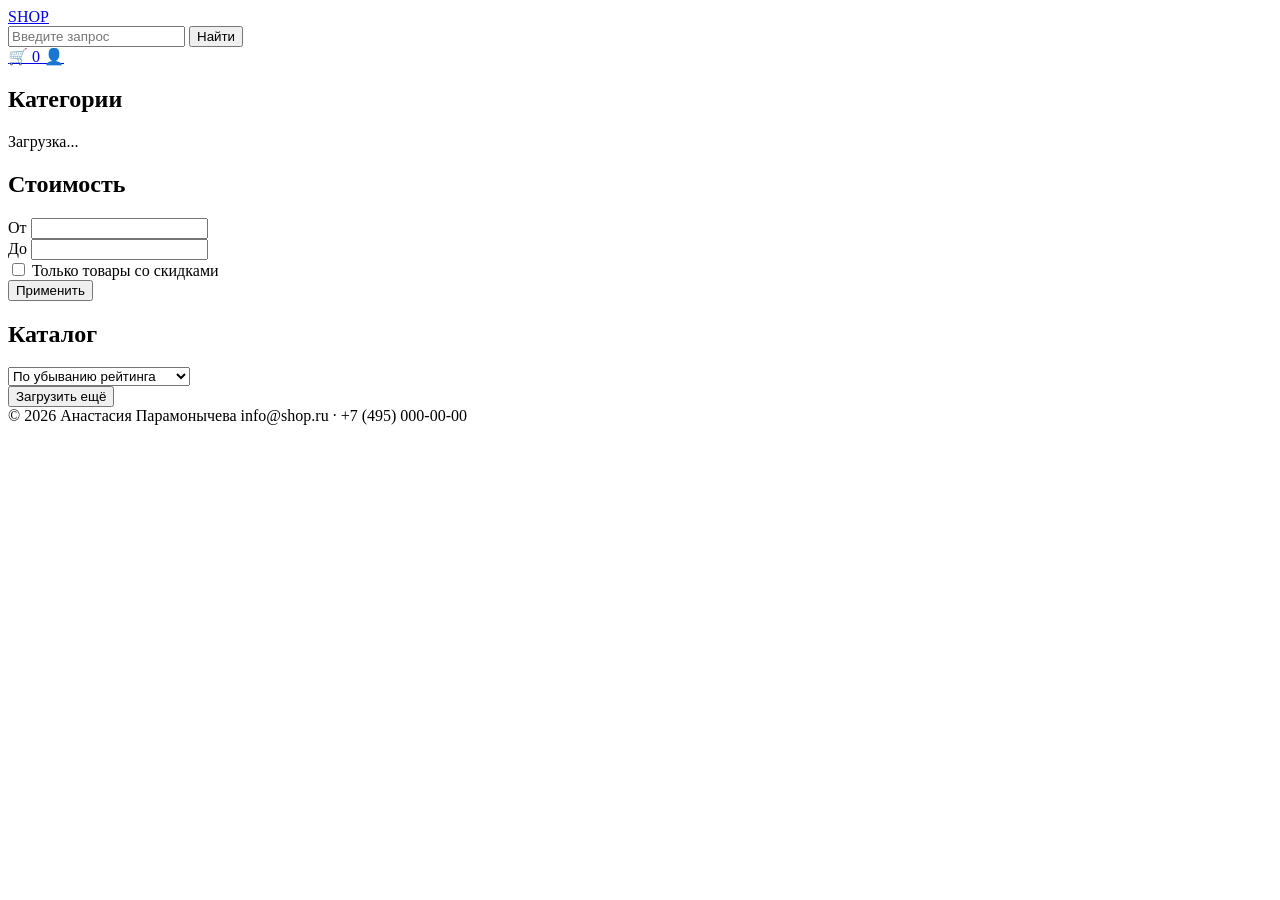
==== exam/index.html @ a02a2272 "Create index.html" ====
<!DOCTYPE html>
<html lang="ru">
<head>
  <meta charset="UTF-8">
  <meta name="viewport" content="width=device-width, initial-scale=1.0">
  <title>SHOP — Каталог товаров</title>
  <link rel="stylesheet" href="css/style.css">
</head>
<body>

  <!-- шапка, чтобы было понятно где что -->
  <header class="header" role="banner">
    <div class="header__inner">
      <!-- логотип, букву О в кружочек обвела стилями -->
      <a href="index.html" class="header__logo">SH<span>O</span>P</a>

      <!-- поиск, сделала красивый инпут -->
      <div class="header__search" role="search">
        <input
          type="search"
          id="search-input"
          class="header__search-input"
          placeholder="Введите запрос"
          aria-label="Поиск по каталогу"
          autocomplete="off"
        >
        <button class="header__search-btn" id="search-btn" aria-label="Найти">Найти</button>
      </div>

      <!-- навигация, справа иконки -->
      <nav class="header__nav" aria-label="Навигация">
        <a href="cart.html" class="header__nav-btn" aria-label="Корзина">
          🛒
          <span class="header__cart-count hidden" aria-label="Товаров в корзине">0</span>
        </a>
        <a href="profile.html" class="header__nav-btn" aria-label="Личный кабинет">
          👤
        </a>
      </nav>
    </div>
  </header>

  <!-- уведомления, например когда товар добавили -->
  <div id="notifications" class="notifications" aria-live="polite"></div>

  <!-- тут главный контент -->
  <main class="page-layout" role="main">

    <!-- сайдбар с фильтрами, слева -->
    <aside class="sidebar" aria-label="Фильтры товаров">

      <!-- список категорий, загружается с бэка -->
      <section class="sidebar__section">
        <h2 class="sidebar__section-heading">Категории</h2>
        <div id="categories-list">
          <span class="text-muted">Загрузка...</span>
        </div>
      </section>

      <!-- фильтр по цене, сделала два поля -->
      <section class="sidebar__section">
        <h2 class="sidebar__section-heading">Стоимость</h2>
        <div class="price-range">
          <div class="price-range__field">
            <label for="price-from" class="price-range__label">От</label>
            <input
              type="number"
              id="price-from"
              class="price-range__input"
              min="0"
              aria-label="Минимальная цена"
            >
          </div>
          <div class="price-range__field">
            <label for="price-to" class="price-range__label">До</label>
            <input
              type="number"
              id="price-to"
              class="price-range__input"
              min="0"
              aria-label="Максимальная цена"
            >
          </div>
        </div>
      </section>

      <!-- галочка для товаров со скидкой -->
      <section class="sidebar__section">
        <label class="checkbox-item">
          <input type="checkbox" id="filter-discount">
          Только товары со скидками
        </label>
      </section>

      <!-- кнопка применить фильтры -->
      <button id="apply-filters" class="btn btn--apply">Применить</button>
    </aside>

    <!-- блок с товарами -->
    <section aria-label="Каталог товаров">
      <!-- заголовок и сортировка сверху -->
      <div class="catalog__header">
        <h1 class="catalog__title">Каталог</h1>
        <!-- выпадашка для сортировки, варианты все прописала -->
        <select id="sort-select" class="catalog__sort" aria-label="Сортировка товаров">
          <option value="rating-desc">По убыванию рейтинга</option>
          <option value="rating-asc">По возрастанию рейтинга</option>
          <option value="price-desc">По убыванию цены</option>
          <option value="price-asc">По возрастанию цены</option>
        </select>
      </div>

      <!-- сетка с карточками товаров, пока грузится спиннер -->
      <div id="goods-grid" class="catalog__grid" role="list">
        <div class="loader"><div class="loader__spinner"></div></div>
      </div>

      <!-- кнопка загрузить ещё, скрыта пока товаров мало -->
      <div class="catalog__more">
        <button id="load-more-btn" class="catalog__more-btn hidden">
          Загрузить ещё
        </button>
      </div>
    </section>

  </main>

  <!-- подвал с контактами -->
  <footer class="footer" role="contentinfo">
    <div class="footer__inner">
      <span>© 2026 Анастасия Парамонычева</span>
      <span class="footer__contacts">info@shop.ru · +7 (495) 000-00-00</span>
    </div>
  </footer>

  <!-- скрипты подключаю в правильном порядке -->
  <script src="js/api.js"></script>
  <script src="js/cart.js"></script>
  <script src="js/notifications.js"></script>
  <script src="js/catalog.js"></script>

</body>
</html>
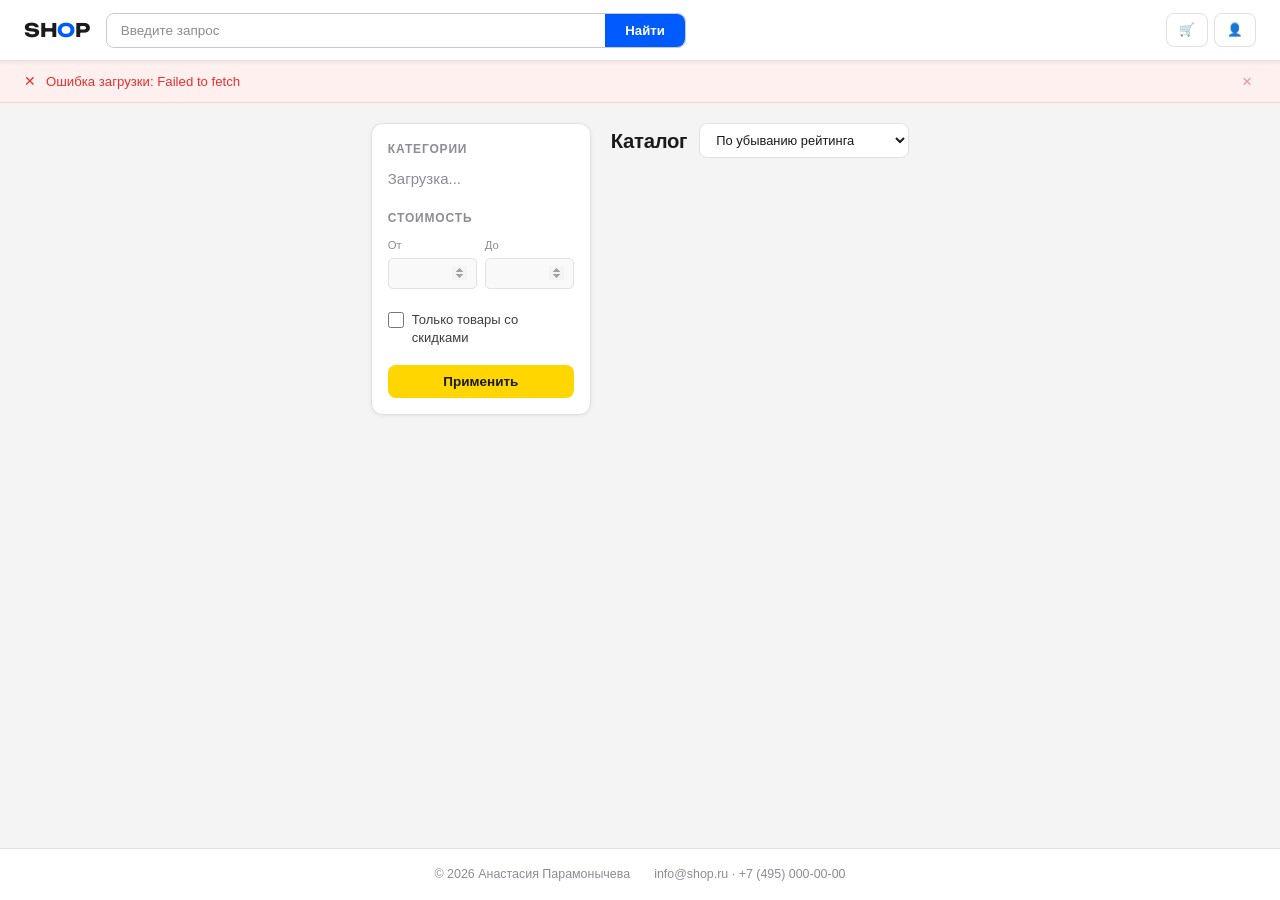
==== commit 3dd915e9: "Add files via upload" ====
--- a/exam/index.html
+++ b/exam/index.html
@@ -1,143 +1,143 @@
-<!DOCTYPE html>
-<html lang="ru">
-<head>
-  <meta charset="UTF-8">
-  <meta name="viewport" content="width=device-width, initial-scale=1.0">
-  <title>SHOP — Каталог товаров</title>
-  <link rel="stylesheet" href="css/style.css">
-</head>
-<body>
-
-  <!-- шапка, чтобы было понятно где что -->
-  <header class="header" role="banner">
-    <div class="header__inner">
-      <!-- логотип, букву О в кружочек обвела стилями -->
-      <a href="index.html" class="header__logo">SH<span>O</span>P</a>
-
-      <!-- поиск, сделала красивый инпут -->
-      <div class="header__search" role="search">
-        <input
-          type="search"
-          id="search-input"
-          class="header__search-input"
-          placeholder="Введите запрос"
-          aria-label="Поиск по каталогу"
-          autocomplete="off"
-        >
-        <button class="header__search-btn" id="search-btn" aria-label="Найти">Найти</button>
-      </div>
-
-      <!-- навигация, справа иконки -->
-      <nav class="header__nav" aria-label="Навигация">
-        <a href="cart.html" class="header__nav-btn" aria-label="Корзина">
-          🛒
-          <span class="header__cart-count hidden" aria-label="Товаров в корзине">0</span>
-        </a>
-        <a href="profile.html" class="header__nav-btn" aria-label="Личный кабинет">
-          👤
-        </a>
-      </nav>
-    </div>
-  </header>
-
-  <!-- уведомления, например когда товар добавили -->
-  <div id="notifications" class="notifications" aria-live="polite"></div>
-
-  <!-- тут главный контент -->
-  <main class="page-layout" role="main">
-
-    <!-- сайдбар с фильтрами, слева -->
-    <aside class="sidebar" aria-label="Фильтры товаров">
-
-      <!-- список категорий, загружается с бэка -->
-      <section class="sidebar__section">
-        <h2 class="sidebar__section-heading">Категории</h2>
-        <div id="categories-list">
-          <span class="text-muted">Загрузка...</span>
-        </div>
-      </section>
-
-      <!-- фильтр по цене, сделала два поля -->
-      <section class="sidebar__section">
-        <h2 class="sidebar__section-heading">Стоимость</h2>
-        <div class="price-range">
-          <div class="price-range__field">
-            <label for="price-from" class="price-range__label">От</label>
-            <input
-              type="number"
-              id="price-from"
-              class="price-range__input"
-              min="0"
-              aria-label="Минимальная цена"
-            >
-          </div>
-          <div class="price-range__field">
-            <label for="price-to" class="price-range__label">До</label>
-            <input
-              type="number"
-              id="price-to"
-              class="price-range__input"
-              min="0"
-              aria-label="Максимальная цена"
-            >
-          </div>
-        </div>
-      </section>
-
-      <!-- галочка для товаров со скидкой -->
-      <section class="sidebar__section">
-        <label class="checkbox-item">
-          <input type="checkbox" id="filter-discount">
-          Только товары со скидками
-        </label>
-      </section>
-
-      <!-- кнопка применить фильтры -->
-      <button id="apply-filters" class="btn btn--apply">Применить</button>
-    </aside>
-
-    <!-- блок с товарами -->
-    <section aria-label="Каталог товаров">
-      <!-- заголовок и сортировка сверху -->
-      <div class="catalog__header">
-        <h1 class="catalog__title">Каталог</h1>
-        <!-- выпадашка для сортировки, варианты все прописала -->
-        <select id="sort-select" class="catalog__sort" aria-label="Сортировка товаров">
-          <option value="rating-desc">По убыванию рейтинга</option>
-          <option value="rating-asc">По возрастанию рейтинга</option>
-          <option value="price-desc">По убыванию цены</option>
-          <option value="price-asc">По возрастанию цены</option>
-        </select>
-      </div>
-
-      <!-- сетка с карточками товаров, пока грузится спиннер -->
-      <div id="goods-grid" class="catalog__grid" role="list">
-        <div class="loader"><div class="loader__spinner"></div></div>
-      </div>
-
-      <!-- кнопка загрузить ещё, скрыта пока товаров мало -->
-      <div class="catalog__more">
-        <button id="load-more-btn" class="catalog__more-btn hidden">
-          Загрузить ещё
-        </button>
-      </div>
-    </section>
-
-  </main>
-
-  <!-- подвал с контактами -->
-  <footer class="footer" role="contentinfo">
-    <div class="footer__inner">
-      <span>© 2026 Анастасия Парамонычева</span>
-      <span class="footer__contacts">info@shop.ru · +7 (495) 000-00-00</span>
-    </div>
-  </footer>
-
-  <!-- скрипты подключаю в правильном порядке -->
-  <script src="js/api.js"></script>
-  <script src="js/cart.js"></script>
-  <script src="js/notifications.js"></script>
-  <script src="js/catalog.js"></script>
-
-</body>
-</html>
+<!DOCTYPE html>
+<html lang="ru">
+<head>
+  <meta charset="UTF-8">
+  <meta name="viewport" content="width=device-width, initial-scale=1.0">
+  <title>SHOP — Каталог товаров</title>
+  <link rel="stylesheet" href="css/style.css">
+</head>
+<body>
+
+  <!-- шапка, чтобы было понятно где что -->
+  <header class="header" role="banner">
+    <div class="header__inner">
+      <!-- логотип, букву О в кружочек обвела стилями -->
+      <a href="index.html" class="header__logo">SH<span>O</span>P</a>
+
+      <!-- поиск, сделала красивый инпут -->
+      <div class="header__search" role="search">
+        <input
+          type="search"
+          id="search-input"
+          class="header__search-input"
+          placeholder="Введите запрос"
+          aria-label="Поиск по каталогу"
+          autocomplete="off"
+        >
+        <button class="header__search-btn" id="search-btn" aria-label="Найти">Найти</button>
+      </div>
+
+      <!-- навигация, справа иконки -->
+      <nav class="header__nav" aria-label="Навигация">
+        <a href="cart.html" class="header__nav-btn" aria-label="Корзина">
+          🛒
+          <span class="header__cart-count hidden" aria-label="Товаров в корзине">0</span>
+        </a>
+        <a href="profile.html" class="header__nav-btn" aria-label="Личный кабинет">
+          👤
+        </a>
+      </nav>
+    </div>
+  </header>
+
+  <!-- уведомления, например когда товар добавили -->
+  <div id="notifications" class="notifications" aria-live="polite"></div>
+
+  <!-- тут главный контент -->
+  <main class="page-layout" role="main">
+
+    <!-- сайдбар с фильтрами, слева -->
+    <aside class="sidebar" aria-label="Фильтры товаров">
+
+      <!-- список категорий, загружается с бэка -->
+      <section class="sidebar__section">
+        <h2 class="sidebar__section-heading">Категории</h2>
+        <div id="categories-list">
+          <span class="text-muted">Загрузка...</span>
+        </div>
+      </section>
+
+      <!-- фильтр по цене, сделала два поля -->
+      <section class="sidebar__section">
+        <h2 class="sidebar__section-heading">Стоимость</h2>
+        <div class="price-range">
+          <div class="price-range__field">
+            <label for="price-from" class="price-range__label">От</label>
+            <input
+              type="number"
+              id="price-from"
+              class="price-range__input"
+              min="0"
+              aria-label="Минимальная цена"
+            >
+          </div>
+          <div class="price-range__field">
+            <label for="price-to" class="price-range__label">До</label>
+            <input
+              type="number"
+              id="price-to"
+              class="price-range__input"
+              min="0"
+              aria-label="Максимальная цена"
+            >
+          </div>
+        </div>
+      </section>
+
+      <!-- галочка для товаров со скидкой -->
+      <section class="sidebar__section">
+        <label class="checkbox-item">
+          <input type="checkbox" id="filter-discount">
+          Только товары со скидками
+        </label>
+      </section>
+
+      <!-- кнопка применить фильтры -->
+      <button id="apply-filters" class="btn btn--apply">Применить</button>
+    </aside>
+
+    <!-- блок с товарами -->
+    <section aria-label="Каталог товаров">
+      <!-- заголовок и сортировка сверху -->
+      <div class="catalog__header">
+        <h1 class="catalog__title">Каталог</h1>
+        <!-- выпадашка для сортировки, варианты все прописала -->
+        <select id="sort-select" class="catalog__sort" aria-label="Сортировка товаров">
+          <option value="rating-desc">По убыванию рейтинга</option>
+          <option value="rating-asc">По возрастанию рейтинга</option>
+          <option value="price-desc">По убыванию цены</option>
+          <option value="price-asc">По возрастанию цены</option>
+        </select>
+      </div>
+
+      <!-- сетка с карточками товаров, пока грузится спиннер -->
+      <div id="goods-grid" class="catalog__grid" role="list">
+        <div class="loader"><div class="loader__spinner"></div></div>
+      </div>
+
+      <!-- кнопка загрузить ещё, скрыта пока товаров мало -->
+      <div class="catalog__more">
+        <button id="load-more-btn" class="catalog__more-btn hidden">
+          Загрузить ещё
+        </button>
+      </div>
+    </section>
+
+  </main>
+
+  <!-- подвал с контактами -->
+  <footer class="footer" role="contentinfo">
+    <div class="footer__inner">
+      <span>© 2026 Анастасия Парамонычева</span>
+      <span class="footer__contacts">info@shop.ru · +7 (495) 000-00-00</span>
+    </div>
+  </footer>
+
+  <!-- скрипты подключаю в правильном порядке -->
+  <script src="js/api.js"></script>
+  <script src="js/cart.js"></script>
+  <script src="js/notifications.js"></script>
+  <script src="js/catalog.js"></script>
+
+</body>
+</html>
--- a/exam/css/style.css
+++ b/exam/css/style.css
@@ -0,0 +1,858 @@
+/* ==========================================
+   SHOP — Интернет-магазин
+   Стиль: Яндекс Маркет
+   ========================================== */
+
+@import url('https://fonts.googleapis.com/css2?family=Unbounded:wght@700&family=Nunito:ital,wght@0,400;0,600;0,700;0,800;0,900;1,700&display=swap');
+
+/* ==========================================
+   CSS-ПЕРЕМЕННЫЕ
+   ========================================== */
+:root {
+  --c-bg:           #F4F4F5;
+  --c-surface:      #FFFFFF;
+  --c-surface-2:    #F9F9FA;
+  --c-border:       #E0E0E5;
+  --c-border-dark:  #C8C8D0;
+  --c-text:         #1A1A1F;
+  --c-text-secondary: #3D3D45;
+  --c-text-muted:   #8C8C96;
+  --c-accent:       #005BFF;
+  --c-accent-hover: #0047D4;
+  --c-accent-light: #EBF0FF;
+  --c-yellow:       #FFD600;
+  --c-yellow-hover: #F0C800;
+  --c-danger:       #E83030;
+  --c-danger-hover: #CC2020;
+  --c-danger-bg:    #FFF0F0;
+  --c-info:         #005BFF;
+  --c-info-bg:      #EBF0FF;
+  --c-success:      #1A9E3F;
+  --c-success-bg:   #EDFAF2;
+  --c-star:         #FFB400;
+  --c-price-old:    #AEAEBC;
+  --c-discount:     #E83030;
+
+  --shadow-sm:   0 1px 4px rgba(0,0,0,0.07);
+  --shadow-md:   0 2px 12px rgba(0,0,0,0.09);
+  --shadow-lg:   0 8px 32px rgba(0,0,0,0.12);
+  --shadow-card: 0 1px 3px rgba(0,0,0,0.06), 0 2px 8px rgba(0,0,0,0.05);
+
+  /* Радиус скругления */
+  --border-radius:    12px;
+  --border-radius-sm: 8px;
+  --border-radius-xs: 5px;
+
+  --font-body: 'Inter', -apple-system, BlinkMacSystemFont, 'Segoe UI', sans-serif;
+
+  /* Длительность перехода */
+  --transition: 0.15s ease;
+
+  --sidebar-width: 220px;
+  --header-height: 60px;
+}
+
+/* ==========================================
+   СБРОС И БАЗОВЫЕ СТИЛИ
+   ========================================== */
+*, *::before, *::after { box-sizing: border-box; margin: 0; padding: 0; }
+html { font-size: 15px; scroll-behavior: smooth; }
+body {
+  font-family: var(--font-body);
+  background: var(--c-bg);
+  color: var(--c-text);
+  line-height: 1.5;
+  display: flex;
+  flex-direction: column;
+  min-height: 100vh;
+  -webkit-font-smoothing: antialiased;
+}
+a    { text-decoration: none; color: inherit; }
+img  { max-width: 100%; display: block; }
+button, input, select, textarea { font-family: var(--font-body); }
+button { cursor: pointer; }
+
+/* ==========================================
+   ХЕДЕР
+   ========================================== */
+.header {
+  background: var(--c-surface);
+  border-bottom: 1px solid var(--c-border);
+  position: sticky;
+  top: 0;
+  z-index: 200;
+  box-shadow: var(--shadow-sm);
+  font-family: 'Unbounded', sans-serif;
+}
+
+.header__inner {
+  max-width: 1380px;
+  margin: 0 auto;
+  padding: 0 24px;
+  height: var(--header-height);
+  display: flex;
+  align-items: center;
+  gap: 16px;
+}
+
+/* Логотип */
+.header__logo {
+  font-size: 1.25rem;
+  font-weight: 700;
+  letter-spacing: -0.3px;
+  white-space: nowrap;
+  flex-shrink: 0;
+  color: var(--c-text);
+}
+.header__logo span {
+  color: var(--c-accent);
+}
+
+/* Поиск */
+.header__search {
+  flex: 1;
+  max-width: 580px;
+  /* position: relative нужен для выпадающего списка автодополнения */
+  position: relative;
+  display: flex;
+  border-radius: var(--border-radius-sm);
+  overflow: visible;
+  border: 1.5px solid var(--c-border-dark);
+  transition: border-color var(--transition), box-shadow var(--transition);
+}
+.header__search:focus-within {
+  border-color: var(--c-accent);
+  box-shadow: 0 0 0 3px rgba(0,91,255,0.12);
+}
+
+/* Невидимый блок-заглушка для страниц без поиска */
+.header__search--hidden {
+  visibility: hidden;
+}
+
+.header__search-input {
+  flex: 1;
+  padding: 9px 14px;
+  border: none;
+  font-size: 0.9rem;
+  background: var(--c-surface);
+  color: var(--c-text);
+  outline: none;
+  border-radius: var(--border-radius-sm) 0 0 var(--border-radius-sm);
+}
+.header__search-input::placeholder { color: var(--c-text-muted); }
+
+.header__search-btn {
+  padding: 9px 20px;
+  background: var(--c-accent);
+  color: #fff;
+  border: none;
+  font-size: 0.88rem;
+  font-weight: 600;
+  transition: background var(--transition);
+  white-space: nowrap;
+  flex-shrink: 0;
+  border-radius: 0 var(--border-radius-sm) var(--border-radius-sm) 0;
+}
+.header__search-btn:hover { background: var(--c-accent-hover); }
+
+/* Иконки навигации */
+.header__nav {
+  display: flex;
+  align-items: center;
+  gap: 6px;
+  margin-left: auto;
+  flex-shrink: 0;
+}
+
+.header__nav-btn {
+  display: flex;
+  align-items: center;
+  gap: 6px;
+  padding: 7px 12px;
+  border-radius: var(--border-radius-sm);
+  border: 1.5px solid var(--c-border);
+  background: transparent;
+  font-size: 0.83rem;
+  font-weight: 500;
+  color: var(--c-text-secondary);
+  transition: all var(--transition);
+}
+.header__nav-btn:hover {
+  border-color: var(--c-accent);
+  color: var(--c-accent);
+  background: var(--c-accent-light);
+}
+
+.header__cart-count {
+  background: var(--c-accent);
+  color: #fff;
+  border-radius: 50%;
+  font-size: 0.65rem;
+  font-weight: 700;
+  min-width: 17px;
+  height: 17px;
+  display: inline-flex;
+  align-items: center;
+  justify-content: center;
+  padding: 0 3px;
+}
+
+/* ==========================================
+   АВТОДОПОЛНЕНИЕ ПОИСКА
+   ========================================== */
+
+/* Выпадающий список вариантов */
+.search-autocomplete {
+  position: absolute;
+  top: calc(100% + 4px);
+  left: -1px;
+  right: -1px;
+  background: var(--c-surface);
+  border: 1.5px solid var(--c-accent);
+  border-radius: var(--border-radius-sm);
+  box-shadow: var(--shadow-md);
+  z-index: 500;
+  /* Ограничиваем высоту и включаем прокрутку при большом числе вариантов */
+  max-height: 280px;
+  overflow-y: auto;
+  /* По умолчанию скрыт */
+  display: none;
+}
+
+/* Состояние «видимый» добавляется через JS */
+.search-autocomplete--visible {
+  display: block;
+}
+
+.search-autocomplete__item {
+  padding: 9px 14px;
+  font-size: 0.88rem;
+  color: var(--c-text);
+  cursor: pointer;
+  transition: background var(--transition), color var(--transition);
+  /* Длинные строки обрезаем */
+  overflow: hidden;
+  text-overflow: ellipsis;
+  white-space: nowrap;
+}
+.search-autocomplete__item:not(:last-child) {
+  border-bottom: 1px solid var(--c-border);
+}
+.search-autocomplete__item:hover,
+.search-autocomplete__item--active {
+  background: var(--c-accent-light);
+  color: var(--c-accent);
+}
+
+/* ==========================================
+   УВЕДОМЛЕНИЯ
+   ========================================== */
+.notifications { width: 100%; }
+
+.notification {
+  display: flex;
+  align-items: center;
+  gap: 10px;
+  padding: 10px 24px;
+  font-size: 0.88rem;
+  font-weight: 500;
+  animation: notifIn 0.2s ease;
+}
+@keyframes notifIn {
+  from { opacity: 0; transform: translateY(-6px); }
+  to   { opacity: 1; transform: translateY(0); }
+}
+
+.notification--success { background: var(--c-success-bg); border-bottom: 1px solid #C3EDCD; color: var(--c-success); }
+.notification--error   { background: var(--c-danger-bg);  border-bottom: 1px solid #FFCCCC; color: var(--c-danger); }
+.notification--info    { background: var(--c-info-bg);    border-bottom: 1px solid #C0D4FF; color: var(--c-accent); }
+
+.notification__icon  { flex-shrink: 0; font-size: 0.95rem; }
+.notification__text  { flex: 1; }
+.notification__close {
+  background: none; border: none; font-size: 1.15rem;
+  cursor: pointer; color: inherit; opacity: 0.5;
+  padding: 0 4px; line-height: 1; transition: opacity var(--transition);
+}
+.notification__close:hover { opacity: 1; }
+
+/* ==========================================
+   ГЛАВНАЯ — LAYOUT
+   ========================================== */
+.page-layout {
+  max-width: 1380px;
+  margin: 0 auto;
+  padding: 20px 24px 40px;
+  display: grid;
+  grid-template-columns: var(--sidebar-width) 1fr;
+  gap: 20px;
+  align-items: start;
+  flex: 1;
+}
+
+/* ==========================================
+   САЙДБАР
+   ========================================== */
+.sidebar {
+  background: var(--c-surface);
+  border: 1px solid var(--c-border);
+  border-radius: var(--border-radius);
+  padding: 16px;
+  position: sticky;
+  top: calc(var(--header-height) + 12px);
+  box-shadow: var(--shadow-sm);
+}
+
+.sidebar__section { margin-bottom: 18px; }
+.sidebar__section:last-of-type { margin-bottom: 14px; }
+
+.sidebar__section-heading {
+  font-size: 0.8rem;
+  font-weight: 700;
+  text-transform: uppercase;
+  letter-spacing: 0.07em;
+  color: var(--c-text-muted);
+  margin-bottom: 10px;
+}
+
+.checkbox-item {
+  display: flex;
+  align-items: flex-start;
+  gap: 8px;
+  padding: 4px 0;
+  font-size: 0.87rem;
+  color: var(--c-text-secondary);
+  cursor: pointer;
+  line-height: 1.4;
+  transition: color var(--transition);
+}
+.checkbox-item:hover { color: var(--c-accent); }
+.checkbox-item input[type="checkbox"] {
+  width: 16px; height: 16px; margin-top: 1px;
+  accent-color: var(--c-accent); cursor: pointer; flex-shrink: 0;
+  border-radius: 4px;
+}
+
+.price-range { display: grid; grid-template-columns: 1fr 1fr; gap: 8px; }
+.price-range__field { display: flex; flex-direction: column; gap: 4px; }
+.price-range__label { font-size: 0.75rem; color: var(--c-text-muted); font-weight: 500; }
+.price-range__input {
+  width: 100%; padding: 7px 9px;
+  border: 1.5px solid var(--c-border);
+  border-radius: var(--border-radius-xs); font-size: 0.87rem;
+  outline: none; background: var(--c-surface-2);
+  color: var(--c-text);
+  transition: border-color var(--transition), box-shadow var(--transition);
+  -moz-appearance: textfield;
+}
+.price-range__input::-webkit-inner-spin-button,
+.price-range__input::-webkit-outer-spin-button { opacity: 0.5; }
+.price-range__input:focus {
+  border-color: var(--c-accent);
+  box-shadow: 0 0 0 3px rgba(0,91,255,0.1);
+}
+
+/* Кнопка «Применить» — жёлтая как у Маркета */
+.btn--apply {
+  width: 100%; padding: 10px;
+  background: var(--c-yellow);
+  color: var(--c-text);
+  border: none;
+  border-radius: var(--border-radius-sm);
+  font-size: 0.88rem;
+  font-weight: 600;
+  transition: background var(--transition), box-shadow var(--transition);
+}
+.btn--apply:hover {
+  background: var(--c-yellow-hover);
+  box-shadow: 0 2px 8px rgba(255,214,0,0.4);
+}
+
+/* ==========================================
+   КАТАЛОГ
+   ========================================== */
+.catalog__header {
+  display: flex;
+  align-items: center;
+  justify-content: space-between;
+  gap: 12px;
+  margin-bottom: 16px;
+}
+
+.catalog__title {
+  font-size: 1.35rem;
+  font-weight: 700;
+  color: var(--c-text);
+  letter-spacing: -0.3px;
+}
+
+.catalog__sort {
+  padding: 8px 12px;
+  border: 1.5px solid var(--c-border);
+  border-radius: var(--border-radius-sm);
+  background: var(--c-surface);
+  color: var(--c-text);
+  font-size: 0.86rem;
+  outline: none;
+  cursor: pointer;
+  min-width: 210px;
+  transition: border-color var(--transition);
+}
+.catalog__sort:focus {
+  border-color: var(--c-accent);
+  box-shadow: 0 0 0 3px rgba(0,91,255,0.1);
+}
+
+.catalog__grid {
+  display: grid;
+  grid-template-columns: repeat(auto-fill, minmax(200px, 1fr));
+  gap: 12px;
+}
+
+.catalog__more { margin-top: 24px; }
+
+.catalog__more-btn {
+  width: 100%; padding: 12px;
+  background: var(--c-surface);
+  color: var(--c-accent);
+  border: 1.5px solid var(--c-accent);
+  border-radius: var(--border-radius-sm);
+  font-size: 0.9rem;
+  font-weight: 600;
+  transition: all var(--transition);
+}
+.catalog__more-btn:hover {
+  background: var(--c-accent-light);
+}
+
+.catalog__empty {
+  grid-column: 1 / -1;
+  text-align: center;
+  padding: 60px 20px;
+  color: var(--c-text-muted);
+}
+.catalog__empty-icon { font-size: 2.6rem; margin-bottom: 12px; }
+.catalog__empty-text { font-size: 0.93rem; }
+
+/* ==========================================
+   КАРТОЧКА ТОВАРА
+   ========================================== */
+.product-card {
+  background: var(--c-surface);
+  border: 1px solid var(--c-border);
+  border-radius: var(--border-radius);
+  overflow: hidden;
+  display: flex;
+  flex-direction: column;
+  transition: box-shadow var(--transition), border-color var(--transition);
+  box-shadow: var(--shadow-card);
+}
+.product-card:hover {
+  box-shadow: var(--shadow-md);
+  border-color: #D0D0DC;
+}
+
+.product-card__image-wrap {
+  width: 100%; aspect-ratio: 1 / 1;
+  overflow: hidden; background: var(--c-surface-2);
+  position: relative; flex-shrink: 0;
+  display: flex; align-items: center; justify-content: center;
+}
+
+.product-card__image {
+  width: 100%; height: 100%;
+  object-fit: contain;
+  padding: 8px;
+  transition: transform 0.3s ease;
+  display: block;
+}
+.product-card:hover .product-card__image { transform: scale(1.05); }
+
+/* Плейсхолдер изображения */
+.product-card__image-placeholder {
+  width: 100%; height: 100%;
+  position: absolute; inset: 0;
+  display: flex; flex-direction: column;
+  align-items: center; justify-content: center;
+  gap: 7px; background: #F2F2F5; overflow: hidden;
+}
+.product-card__image-placeholder::before,
+.product-card__image-placeholder::after {
+  content: ''; position: absolute;
+  width: 1px; height: 160%; top: -30%; left: 50%;
+  background: #DCDCE0;
+}
+.product-card__image-placeholder::before { transform: translateX(-50%) rotate(32deg); }
+.product-card__image-placeholder::after  { transform: translateX(-50%) rotate(-32deg); }
+.product-card__image-placeholder-icon {
+  font-size: 1.6rem; position: relative; z-index: 1;
+  filter: grayscale(1) opacity(0.4);
+}
+.product-card__image-placeholder-text {
+  font-size: 0.75rem; color: var(--c-text-muted);
+  text-align: center; position: relative; z-index: 1;
+}
+
+/* Бейдж скидки */
+.product-card__badge {
+  position: absolute; top: 8px; left: 8px;
+  background: var(--c-discount); color: #fff;
+  font-size: 0.7rem; font-weight: 700;
+  padding: 2px 7px; border-radius: 20px; z-index: 2;
+}
+
+/* Тело карточки */
+.product-card__body {
+  padding: 10px 12px 6px; flex: 1;
+  display: flex; flex-direction: column; gap: 5px;
+}
+
+.product-card__name {
+  font-size: 0.85rem; font-weight: 400;
+  line-height: 1.4; color: var(--c-text);
+  display: -webkit-box; -webkit-line-clamp: 3;
+  -webkit-box-orient: vertical; overflow: hidden;
+}
+
+.product-card__rating {
+  display: flex; align-items: center; gap: 4px;
+  margin-top: 2px;
+}
+.product-card__rating-value {
+  font-size: 0.78rem; color: var(--c-text-muted); font-weight: 500;
+}
+.stars { color: var(--c-star); font-size: 0.78rem; letter-spacing: 0.5px; line-height: 1; }
+
+/* Цена */
+.product-card__price {
+  margin-top: auto; padding-top: 6px;
+  display: flex; align-items: baseline; gap: 6px; flex-wrap: wrap;
+}
+.product-card__price-current {
+  font-size: 1.05rem; font-weight: 700; color: var(--c-text);
+}
+.product-card__price-old {
+  font-size: 0.8rem; color: var(--c-price-old); text-decoration: line-through;
+}
+.product-card__price-discount {
+  font-size: 0.78rem; font-weight: 600; color: var(--c-discount);
+}
+
+/* Кнопка добавить в корзину */
+.product-card__footer { padding: 8px 12px 12px; }
+
+.product-card__btn {
+  width: 100%; padding: 9px;
+  background: var(--c-yellow);
+  color: var(--c-text);
+  border: none;
+  border-radius: var(--border-radius-sm);
+  font-size: 0.84rem; font-weight: 600;
+  display: flex; align-items: center; justify-content: center; gap: 5px;
+  transition: background var(--transition), box-shadow var(--transition);
+}
+.product-card__btn:hover {
+  background: var(--c-yellow-hover);
+  box-shadow: 0 2px 8px rgba(255,214,0,0.5);
+}
+.product-card__btn--added {
+  background: var(--c-accent-light);
+  color: var(--c-accent);
+  border: 1.5px solid var(--c-accent);
+}
+.product-card__btn--added:hover {
+  background: var(--c-accent);
+  color: #fff;
+}
+
+
+.loader {
+  grid-column: 1 / -1;
+  display: flex; align-items: center; justify-content: center;
+  padding: 60px 0;
+}
+.loader__spinner {
+  width: 36px; height: 36px;
+  border: 3px solid var(--c-border);
+  border-top-color: var(--c-accent);
+  border-radius: 50%;
+  animation: spin 0.7s linear infinite;
+}
+@keyframes spin { to { transform: rotate(360deg); } }
+
+
+.btn {
+  display: inline-flex; align-items: center; justify-content: center;
+  gap: 7px; padding: 9px 20px;
+  border-radius: var(--border-radius-sm); border: none;
+  font-size: 0.9rem; font-weight: 600;
+  transition: all var(--transition); cursor: pointer;
+}
+.btn--primary { background: var(--c-accent); color: #fff; }
+.btn--primary:hover { background: var(--c-accent-hover); }
+.btn--danger { background: var(--c-danger); color: #fff; }
+.btn--danger:hover { background: var(--c-danger-hover); }
+.btn--secondary { background: #EEEEF2; color: var(--c-text); }
+.btn--secondary:hover { background: #E2E2E8; }
+.btn--ghost { background: transparent; border: 1.5px solid var(--c-border-dark); color: var(--c-text); }
+.btn--ghost:hover { background: var(--c-surface-2); }
+.btn--icon {
+  padding: 7px 8px; background: transparent;
+  border: 1.5px solid var(--c-border);
+  border-radius: var(--border-radius-sm); font-size: 1rem;
+  color: var(--c-text-muted); transition: all var(--transition);
+}
+.btn--icon:hover { border-color: var(--c-accent); color: var(--c-accent); background: var(--c-accent-light); }
+.btn--icon-danger:hover { border-color: var(--c-danger); color: var(--c-danger); background: var(--c-danger-bg); }
+
+.cart-page {
+  max-width: 1380px; margin: 0 auto;
+  padding: 20px 24px 40px;
+  display: grid; grid-template-columns: 1fr 360px;
+  gap: 20px; align-items: start; flex: 1;
+}
+
+.cart-section__title {
+  font-size: 1.35rem; font-weight: 700;
+  letter-spacing: -0.3px; margin-bottom: 16px;
+}
+
+.cart__empty {
+  background: var(--c-surface); border: 1px solid var(--c-border);
+  border-radius: var(--border-radius); padding: 56px 24px;
+  text-align: center; color: var(--c-text-muted);
+  box-shadow: var(--shadow-sm);
+}
+.cart__empty-icon { font-size: 3rem; margin-bottom: 12px; }
+.cart__empty a { color: var(--c-accent); font-weight: 600; }
+
+.cart__grid {
+  display: grid;
+  grid-template-columns: repeat(auto-fill, minmax(170px, 1fr));
+  gap: 12px;
+}
+
+.cart-card {
+  background: var(--c-surface); border: 1px solid var(--c-border);
+  border-radius: var(--border-radius); overflow: hidden;
+  display: flex; flex-direction: column;
+  box-shadow: var(--shadow-card);
+}
+.cart-card__image-wrap {
+  width: 100%; aspect-ratio: 1/1;
+  overflow: hidden; background: var(--c-surface-2);
+  position: relative;
+  display: flex; align-items: center; justify-content: center;
+}
+.cart-card__image { width: 100%; height: 100%; object-fit: contain; padding: 8px; }
+.cart-card__image-placeholder {
+  width: 100%; height: 100%;
+  display: flex; flex-direction: column;
+  align-items: center; justify-content: center;
+  background: var(--c-surface-2);
+  position: absolute; inset: 0;
+  color: var(--c-text-muted); font-size: 0.78rem; gap: 5px;
+}
+.cart-card__body {
+  padding: 10px; flex: 1;
+  display: flex; flex-direction: column; gap: 6px;
+}
+.cart-card__name {
+  font-size: 0.84rem; font-weight: 400; line-height: 1.35;
+  display: -webkit-box; -webkit-line-clamp: 2;
+  -webkit-box-orient: vertical; overflow: hidden;
+}
+.cart-card__price { font-size: 0.95rem; font-weight: 700; }
+.cart-card__remove {
+  margin-top: auto; width: 100%;
+  padding: 7px; background: transparent;
+  border: 1.5px solid var(--c-border);
+  border-radius: var(--border-radius-xs);
+  font-size: 0.8rem; color: var(--c-danger);
+  display: flex; align-items: center; justify-content: center; gap: 4px;
+  transition: all var(--transition);
+}
+.cart-card__remove:hover { background: var(--c-danger-bg); border-color: var(--c-danger); }
+
+.order-form {
+  background: var(--c-surface);
+  border: 1px solid var(--c-border);
+  border-radius: var(--border-radius);
+  padding: 20px;
+  position: sticky;
+  top: calc(var(--header-height) + 12px);
+  box-shadow: var(--shadow-sm);
+}
+.order-form__title {
+  font-size: 1.1rem; font-weight: 700;
+  letter-spacing: -0.2px; margin-bottom: 16px;
+}
+
+.form-group { margin-bottom: 12px; }
+.form-group label {
+  display: block; font-size: 0.79rem;
+  font-weight: 500; color: var(--c-text-muted); margin-bottom: 4px;
+}
+.form-control {
+  width: 100%; padding: 9px 11px;
+  border: 1.5px solid var(--c-border);
+  border-radius: var(--border-radius-sm); font-size: 0.87rem;
+  background: var(--c-surface); color: var(--c-text);
+  outline: none; transition: border-color var(--transition), box-shadow var(--transition);
+}
+.form-control:focus {
+  border-color: var(--c-accent);
+  box-shadow: 0 0 0 3px rgba(0,91,255,0.1);
+}
+textarea.form-control { resize: vertical; min-height: 68px; }
+.form-check {
+  display: flex; align-items: center; gap: 8px;
+  font-size: 0.87rem; cursor: pointer; padding: 3px 0;
+  color: var(--c-text-secondary);
+}
+.form-check input { accent-color: var(--c-accent); width: 15px; height: 15px; cursor: pointer; }
+
+.order-summary { border-top: 1px solid var(--c-border); padding-top: 14px; margin-top: 14px; }
+.order-summary__row {
+  display: flex; justify-content: space-between;
+  font-size: 0.85rem; color: var(--c-text-muted); margin-bottom: 6px;
+}
+.order-summary__total {
+  display: flex; justify-content: space-between;
+  font-size: 1rem; font-weight: 700;
+  padding-top: 10px; border-top: 1px solid var(--c-border); margin-top: 8px;
+}
+
+.order-form__submit {
+  width: 100%; padding: 12px; margin-top: 14px;
+  background: var(--c-yellow); color: var(--c-text);
+  border: none; border-radius: var(--border-radius-sm);
+  font-size: 0.95rem; font-weight: 700;
+  transition: background var(--transition), box-shadow var(--transition);
+}
+.order-form__submit:hover {
+  background: var(--c-yellow-hover);
+  box-shadow: 0 2px 10px rgba(255,214,0,0.5);
+}
+.order-form__submit:disabled { background: var(--c-border-dark); cursor: not-allowed; }
+
+
+.profile-page { max-width: 1380px; margin: 0 auto; padding: 20px 24px 40px; flex: 1; }
+.profile-page__title {
+  font-size: 1.5rem; font-weight: 700;
+  letter-spacing: -0.4px; margin-bottom: 20px;
+}
+
+.orders-table-wrap {
+  background: var(--c-surface); border: 1px solid var(--c-border);
+  border-radius: var(--border-radius); overflow: auto;
+  box-shadow: var(--shadow-sm);
+}
+.orders-table { width: 100%; border-collapse: collapse; font-size: 0.86rem; }
+.orders-table th {
+  padding: 12px 16px; text-align: left;
+  font-size: 0.73rem; font-weight: 600;
+  text-transform: uppercase; letter-spacing: 0.07em;
+  color: var(--c-text-muted); background: var(--c-surface-2);
+  border-bottom: 1px solid var(--c-border); white-space: nowrap;
+}
+.orders-table td {
+  padding: 12px 16px; border-bottom: 1px solid var(--c-border);
+  vertical-align: middle;
+}
+.orders-table tr:last-child td { border-bottom: none; }
+.orders-table tr:hover td { background: #FAFAFC; }
+.orders-table__actions { display: flex; gap: 5px; }
+.orders-table__composition {
+  max-width: 180px; overflow: hidden;
+  text-overflow: ellipsis; white-space: nowrap;
+}
+.orders-empty { text-align: center; padding: 56px 20px; color: var(--c-text-muted); }
+
+.modal-overlay {
+  position: fixed; inset: 0;
+  background: rgba(0,0,0,0.35); z-index: 1000;
+  display: flex; align-items: center; justify-content: center;
+  padding: 20px; animation: fadeIn 0.18s ease;
+}
+@keyframes fadeIn { from { opacity: 0; } to { opacity: 1; } }
+
+.modal {
+  background: var(--c-surface); border-radius: var(--border-radius);
+  max-width: 500px; width: 100%;
+  max-height: 90vh; overflow-y: auto;
+  box-shadow: var(--shadow-lg);
+  animation: slideUp 0.2s ease;
+}
+@keyframes slideUp {
+  from { opacity: 0; transform: translateY(16px); }
+  to   { opacity: 1; transform: translateY(0); }
+}
+.modal__header {
+  display: flex; align-items: center; justify-content: space-between;
+  padding: 16px 20px; border-bottom: 1px solid var(--c-border);
+}
+.modal__title { font-size: 1.05rem; font-weight: 700; letter-spacing: -0.2px; }
+.modal__close {
+  background: none; border: none; font-size: 1.4rem;
+  color: var(--c-text-muted); line-height: 1; transition: color var(--transition);
+}
+.modal__close:hover { color: var(--c-text); }
+.modal__body { padding: 16px 20px; }
+.modal__footer {
+  display: flex; gap: 8px; justify-content: flex-end;
+  padding: 12px 20px 16px; border-top: 1px solid var(--c-border);
+}
+.order-view-field { display: flex; flex-direction: column; gap: 2px; margin-bottom: 12px; }
+.order-view-field label {
+  font-size: 0.72rem; font-weight: 600;
+  text-transform: uppercase; letter-spacing: 0.07em; color: var(--c-text-muted);
+}
+.order-view-field span { font-size: 0.92rem; color: var(--c-text); }
+
+.footer {
+  background: var(--c-surface);
+  border-top: 1px solid var(--c-border);
+  margin-top: auto;
+}
+.footer__inner {
+  max-width: 1380px; margin: 0 auto;
+  padding: 16px 24px;
+  display: flex; align-items: center;
+  justify-content: center; gap: 24px;
+  font-size: 0.83rem; color: var(--c-text-muted);
+  flex-wrap: wrap;
+}
+
+@media (max-width: 920px) {
+  .page-layout { grid-template-columns: 1fr; padding: 16px 16px 28px; }
+  .sidebar {
+    position: static;
+    display: grid;
+    grid-template-columns: repeat(auto-fill, minmax(180px, 1fr));
+    gap: 0 20px; align-items: end;
+  }
+  .sidebar__section { margin-bottom: 10px; }
+  .cart-page { grid-template-columns: 1fr; padding: 16px 16px 28px; }
+  .order-form { position: static; }
+}
+
+@media (max-width: 580px) {
+  .header__inner { padding: 0 14px; gap: 10px; }
+  .header__logo { font-size: 1.1rem; }
+  .header__search { max-width: none; }
+  .header__nav-btn { padding: 6px 10px; font-size: 0.95rem; }
+  .page-layout, .cart-page, .profile-page { padding: 12px 12px 24px; }
+  .catalog__grid { grid-template-columns: repeat(auto-fill, minmax(150px, 1fr)); gap: 10px; }
+  .catalog__header { flex-direction: column; align-items: flex-start; gap: 10px; }
+  .catalog__sort { width: 100%; min-width: auto; }
+  .cart__grid { grid-template-columns: repeat(auto-fill, minmax(145px, 1fr)); }
+  .orders-table th:nth-child(3), .orders-table td:nth-child(3) { display: none; }
+}
+
+.hidden     { display: none !important; }
+.text-muted { color: var(--c-text-muted); }
+.fw-bold    { font-weight: 700; }
+/* Класс для padding-заглушки в случае переполнения сетки */
+.cart-items-error { padding: 20px; color: var(--c-text-muted); }
